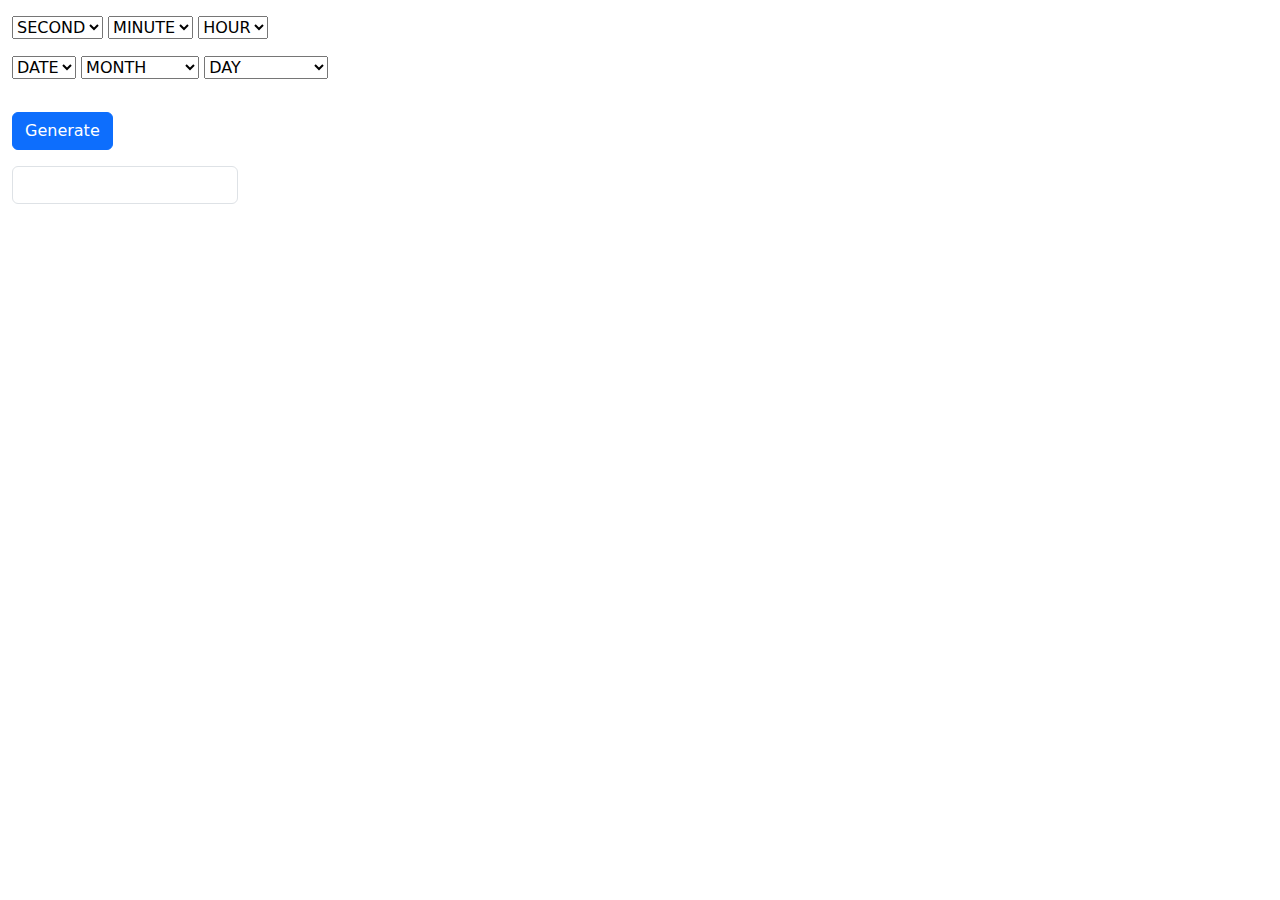
==== index.html @ 16678935 "first commit" ====
<!DOCTYPE html>
<html lang="en-US">
    <head>
        <title>Spron</title>
        <link href="vendor/bootstrap/css/bootstrap.min.css" type="text/css" rel="stylesheet" />
        <link href="stylesheet/style.css" type="text/css" rel="stylesheet" />
        <script src="js/lib/jquery-3.7.1.min.js"></script>
        <script src="vendor/bootstrap/js/bootstrap.min.js"></script>
    </head>
    <body>

        <div class="container">

            <div class="row">
                <div class="col-md-12 mt-3">
                    <select id="second-dropdown">
                        <option>SECOND</option>
                    </select>
                    <select id="minute-dropdown">
                        <option>MINUTE</option>
                    </select>
                    <select id="hour-dropdown">
                        <option>HOUR</option>
                    </select>
                </div>
            </div>
            <div class="row">
                <div class="col-md-12 mt-3">
                    <select id="date-dropdown">
                        <option>DATE</option>
                    </select>
                    <select id="month-dropdown">
                        <option>MONTH</option>
                    </select>
                    <select id="day-dropdown">
                        <option>DAY</option>
                    </select>
                </div>
            </div>

            <div class="row mt-3 g-3">
                <div class="col-auto"><button id="btn" class="btn btn-primary">Generate</button></div>
                <div class="col-auto"><input type="text" class="form-control" contenteditable="false" id="cron" /></div>
            </div>
        </div>


        <script src="js/script/script.js"></script>
    </body>
</html>
---- stylesheet/style.css ----
html {
    width: 350px;
    height: 250px;
}
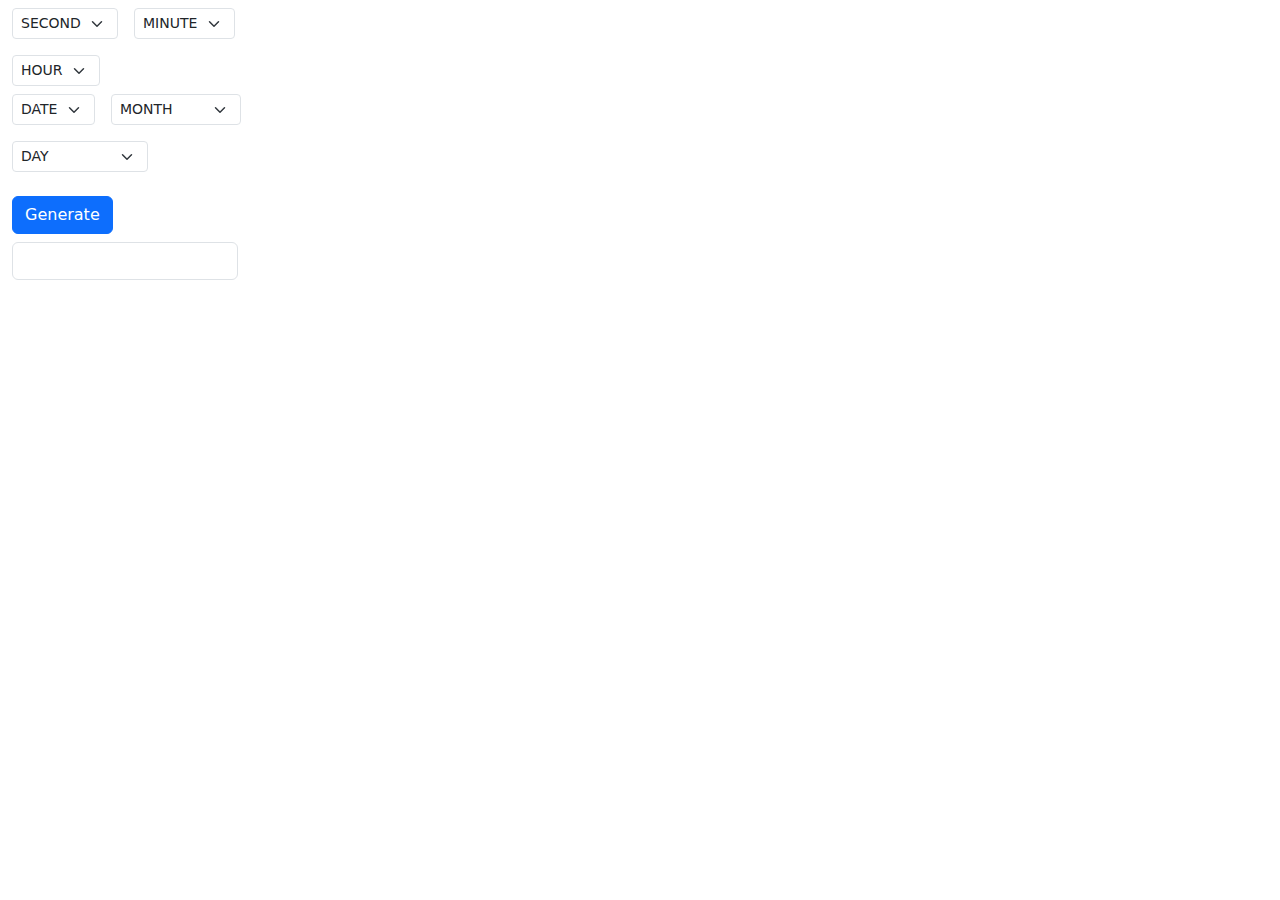
==== commit 622d674f: "design" ====
--- a/index.html
+++ b/index.html
@@ -11,34 +11,42 @@
 
         <div class="container">
 
-            <div class="row">
-                <div class="col-md-12 mt-3">
-                    <select id="second-dropdown">
-                        <option>SECOND</option>
+            <div class="row gx-3 gy-2 align-items-center">
+                <div class="col-auto mt-3">
+                    <select id="second-dropdown" class="form-select form-select-sm" aria-label="Default select example">
+                        <option selected>SECOND</option>
                     </select>
-                    <select id="minute-dropdown">
-                        <option>MINUTE</option>
+                </div>
+                <div class="col-auto mt-3">
+                    <select id="minute-dropdown" class="form-select form-select-sm" aria-label="Default select example">
+                        <option selected>MINUTE</option>
                     </select>
-                    <select id="hour-dropdown">
-                        <option>HOUR</option>
+                </div>
+                <div class="col-auto mt-3">
+                    <select id="hour-dropdown" class="form-select form-select-sm" aria-label="Default select example">
+                        <option selected>HOUR</option>
                     </select>
                 </div>
             </div>
-            <div class="row">
-                <div class="col-md-12 mt-3">
-                    <select id="date-dropdown">
-                        <option>DATE</option>
+            <div class="row gx-3 gy-2 align-items-center">
+                <div class="col-auto mt-3">
+                    <select id="date-dropdown" class="form-select form-select-sm" aria-label="Default select example">
+                        <option selected>DATE</option>
                     </select>
-                    <select id="month-dropdown">
-                        <option>MONTH</option>
+                </div>
+                <div class="col-auto mt-3">
+                    <select id="month-dropdown" class="form-select form-select-sm" aria-label="Default select example">
+                        <option selected>MONTH</option>
                     </select>
-                    <select id="day-dropdown">
-                        <option>DAY</option>
+                </div>
+                <div class="col-auto mt-3">
+                    <select id="day-dropdown" class="form-select form-select-sm" aria-label="Default select example">
+                        <option selected>DAY</option>
                     </select>
                 </div>
             </div>
 
-            <div class="row mt-3 g-3">
+            <div class="row mt-3 mb-3 gx-3 gy-2">
                 <div class="col-auto"><button id="btn" class="btn btn-primary">Generate</button></div>
                 <div class="col-auto"><input type="text" class="form-control" contenteditable="false" id="cron" /></div>
             </div>
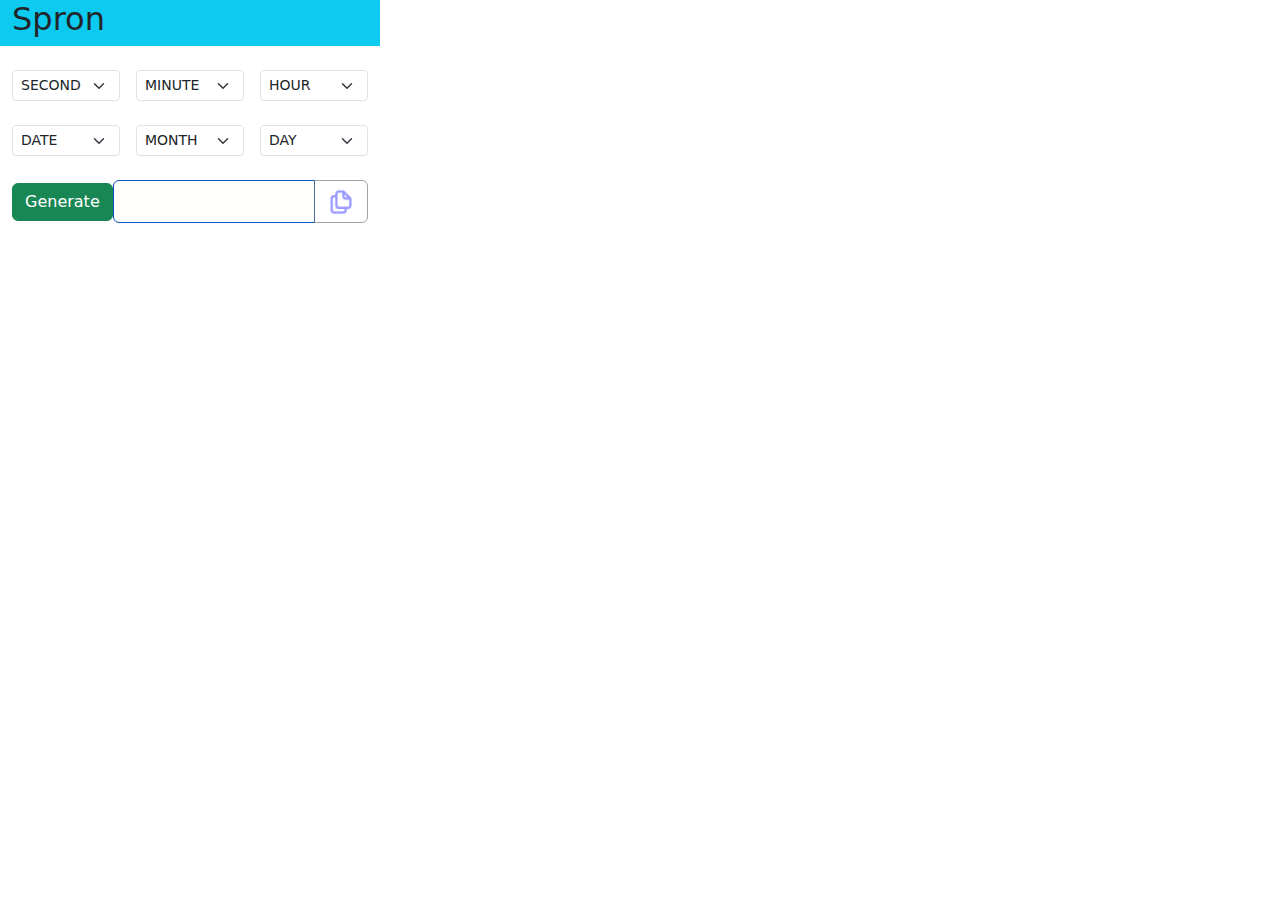
==== commit f85366bc: "in progress" ====
--- a/index.html
+++ b/index.html
@@ -2,57 +2,65 @@
 <html lang="en-US">
     <head>
         <title>Spron</title>
-        <link href="vendor/bootstrap/css/bootstrap.min.css" type="text/css" rel="stylesheet" />
-        <link href="stylesheet/style.css" type="text/css" rel="stylesheet" />
-        <script src="js/lib/jquery-3.7.1.min.js"></script>
-        <script src="vendor/bootstrap/js/bootstrap.min.js"></script>
+        <link href="asset/vendor/bootstrap/css/bootstrap.min.css" type="text/css" rel="stylesheet" />
+        <link href="asset/css/style.css" type="text/css" rel="stylesheet" />
+        <script src="asset/vendor/jquery/jquery-3.7.1.min.js"></script>
     </head>
     <body>
 
         <div class="container">
 
-            <div class="row gx-3 gy-2 align-items-center">
-                <div class="col-auto mt-3">
+            <header class="row bg-info">
+                <div class="col-md-12 align-items-center">
+                    <h2 class="h2 text-dark">Spron</h2>
+                </div>
+            </header>
+
+            <div class="row gx-3 gy-2 align-items-center mt-3">
+                <div class="col">
                     <select id="second-dropdown" class="form-select form-select-sm" aria-label="Default select example">
-                        <option selected>SECOND</option>
+                        <option selected disabled>SECOND</option>
                     </select>
                 </div>
-                <div class="col-auto mt-3">
+                <div class="col">
                     <select id="minute-dropdown" class="form-select form-select-sm" aria-label="Default select example">
-                        <option selected>MINUTE</option>
+                        <option selected disabled>MINUTE</option>
                     </select>
                 </div>
-                <div class="col-auto mt-3">
+                <div class="col">
                     <select id="hour-dropdown" class="form-select form-select-sm" aria-label="Default select example">
-                        <option selected>HOUR</option>
+                        <option selected disabled>HOUR</option>
                     </select>
                 </div>
             </div>
-            <div class="row gx-3 gy-2 align-items-center">
-                <div class="col-auto mt-3">
+            <div class="row gx-3 gy-2 align-items-center mt-3">
+                <div class="col">
                     <select id="date-dropdown" class="form-select form-select-sm" aria-label="Default select example">
-                        <option selected>DATE</option>
+                        <option selected disabled>DATE</option>
                     </select>
                 </div>
-                <div class="col-auto mt-3">
+                <div class="col">
                     <select id="month-dropdown" class="form-select form-select-sm" aria-label="Default select example">
-                        <option selected>MONTH</option>
+                        <option selected disabled>MONTH</option>
                     </select>
                 </div>
-                <div class="col-auto mt-3">
+                <div class="col">
                     <select id="day-dropdown" class="form-select form-select-sm" aria-label="Default select example">
-                        <option selected>DAY</option>
+                        <option selected disabled>DAY</option>
                     </select>
                 </div>
             </div>
 
-            <div class="row mt-3 mb-3 gx-3 gy-2">
-                <div class="col-auto"><button id="btn" class="btn btn-primary">Generate</button></div>
-                <div class="col-auto"><input type="text" class="form-control" contenteditable="false" id="cron" /></div>
+            <div class="row gx-3 gy-2 align-items-center mt-3 mb-3">
+                <div class="col-3"><button id="btn" class="btn btn-success">Generate</button></div>
+                <div class="col input-group ms-2">
+                    <input type="text" class="form-control" aria-label="expression" id="cron" disabled />
+                    <button class="btn btn-outline-secondary" type="button" id="copyBtn"><img src="icon/copy.png" width="28" height="28" /></button>
+                </div>
             </div>
         </div>
 
-
-        <script src="js/script/script.js"></script>
+        <script src="asset/vendor/bootstrap/js/bootstrap.min.js"></script>
+        <script src="asset/js/script.js"></script>
     </body>
 </html>--- a/asset/css/style.css
+++ b/asset/css/style.css
@@ -0,0 +1,13 @@
+html {
+    width: 380px;
+    height: 235px;
+}
+
+#cron {
+    background: #fffffc;
+    border: 1px solid #0a53be;
+    text-align: center;
+    font-weight: bold;
+    font-size: larger;
+    font-family: Monospaced, Consolas, serif;
+}
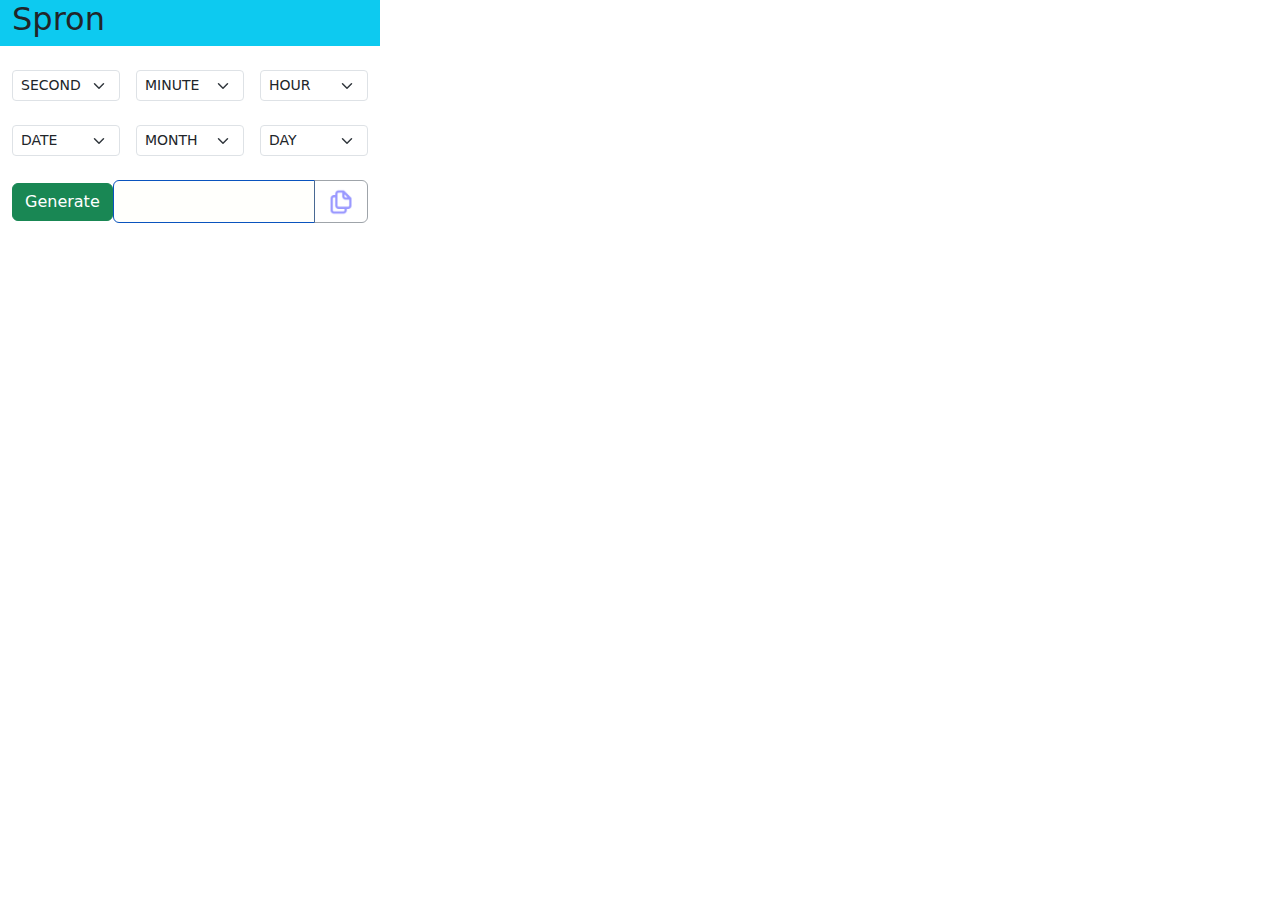
==== commit 7e43209c: "stable" ====
--- a/index.html
+++ b/index.html
@@ -18,35 +18,35 @@
 
             <div class="row gx-3 gy-2 align-items-center mt-3">
                 <div class="col">
-                    <select id="second-dropdown" class="form-select form-select-sm" aria-label="Default select example">
-                        <option selected disabled>SECOND</option>
+                    <select required id="second-dropdown" class="form-select form-select-sm" aria-label="Default select example">
+                        <option selected disabled value="">SECOND</option>
                     </select>
                 </div>
                 <div class="col">
-                    <select id="minute-dropdown" class="form-select form-select-sm" aria-label="Default select example">
-                        <option selected disabled>MINUTE</option>
+                    <select required id="minute-dropdown" class="form-select form-select-sm" aria-label="Default select example">
+                        <option selected disabled value="">MINUTE</option>
                     </select>
                 </div>
                 <div class="col">
-                    <select id="hour-dropdown" class="form-select form-select-sm" aria-label="Default select example">
-                        <option selected disabled>HOUR</option>
+                    <select required id="hour-dropdown" class="form-select form-select-sm" aria-label="Default select example">
+                        <option selected disabled value="">HOUR</option>
                     </select>
                 </div>
             </div>
             <div class="row gx-3 gy-2 align-items-center mt-3">
                 <div class="col">
-                    <select id="date-dropdown" class="form-select form-select-sm" aria-label="Default select example">
-                        <option selected disabled>DATE</option>
+                    <select required id="date-dropdown" class="form-select form-select-sm" aria-label="Default select example">
+                        <option selected disabled value="">DATE</option>
                     </select>
                 </div>
                 <div class="col">
-                    <select id="month-dropdown" class="form-select form-select-sm" aria-label="Default select example">
-                        <option selected disabled>MONTH</option>
+                    <select required id="month-dropdown" class="form-select form-select-sm" aria-label="Default select example">
+                        <option selected disabled value="">MONTH</option>
                     </select>
                 </div>
                 <div class="col">
-                    <select id="day-dropdown" class="form-select form-select-sm" aria-label="Default select example">
-                        <option selected disabled>DAY</option>
+                    <select required id="day-dropdown" class="form-select form-select-sm" aria-label="Default select example">
+                        <option selected disabled value="">DAY</option>
                     </select>
                 </div>
             </div>
